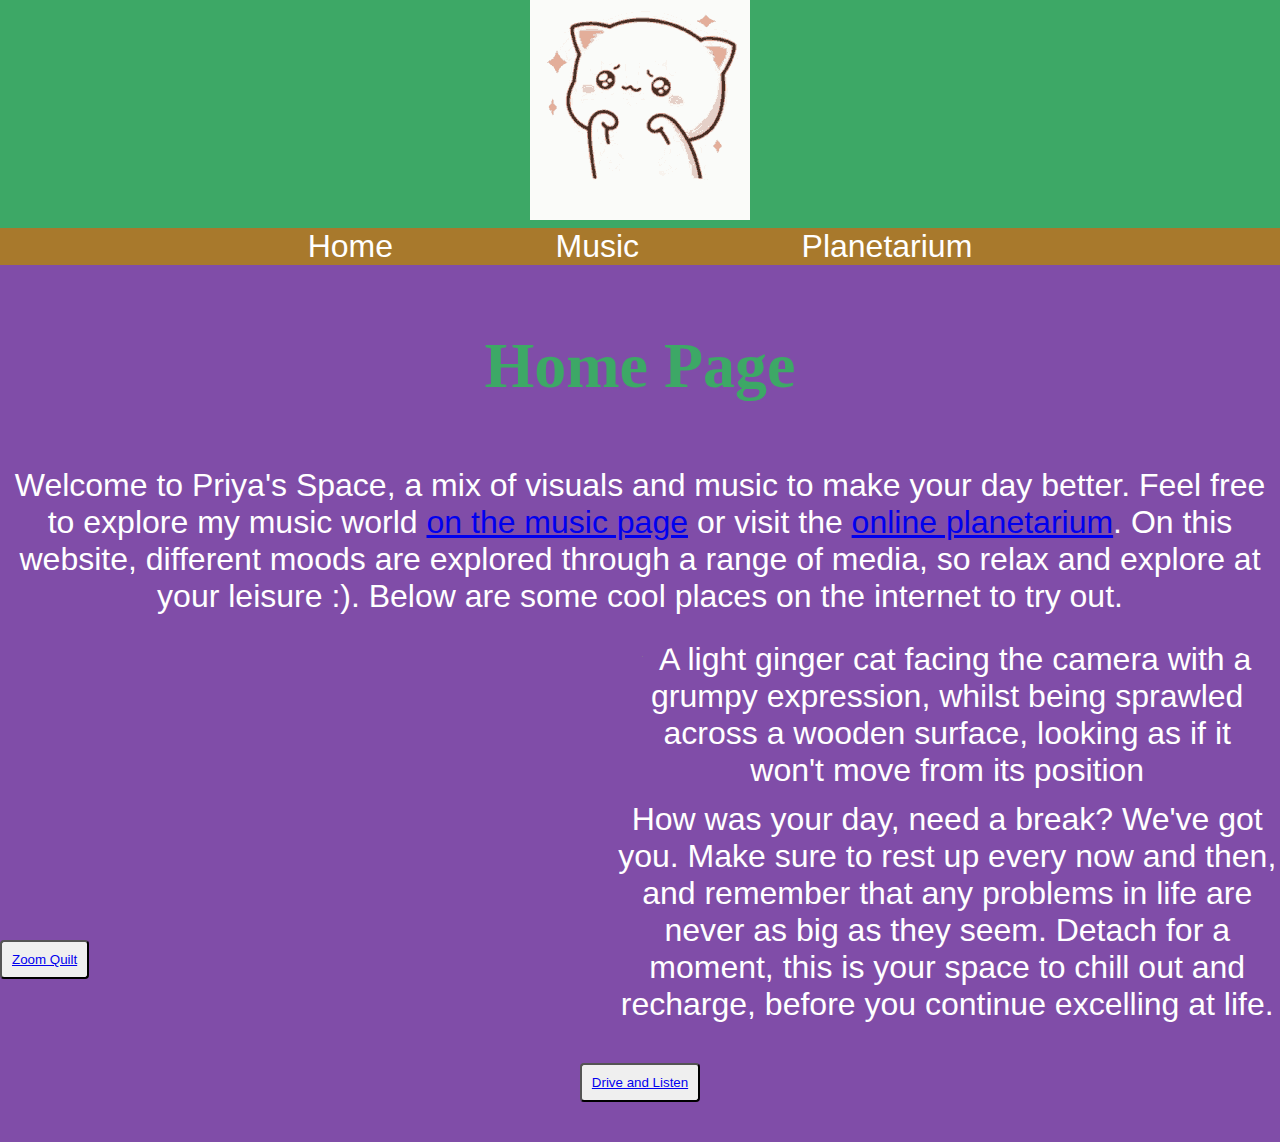
==== index.html @ d6e1a843 "Update index.html" ====
<!DOCTYPE html>
<html>
  <head>
    
    <title> Priya's Space </title>
    <meta charset="utf-8" />
	  <meta http-equiv="X-UA-Compatible" content="IE=edge" />
	  <meta name="viewport" content="width=device-width, initial-scale=1" />

	  <!-- link the webpage's stylesheet -->
	  <link rel="stylesheet" href="style.css" />

	  <!-- link the webpage's JavaScript file -->
	  <script src="/script.js" defer></script>

  </head>


  <body>
  
<!--banner with cat gif-->
  <div>
    <img id="cute cat" src="cute cat.gif" alt="a moving image or GIF of a white cartoon cat, which moves its paws and ears in a cute way.">
  </div>

   <!--navigation bar-->
  <nav>
    <ul>
      <li> 
        <a href="index.html"> Home </a>
      </li>
      <li> 
        <a href="music.html"> Music </a>
      </li>
      <li> 
        <a href="planetarium.html"> Planetarium </a>
      </li>
  </nav>

  <header>
    <h1>Home Page</h1>
  </header>

  <!--main body of page-->
  <main>
    <p> Welcome to Priya's Space, a mix of visuals and music to make your day better. Feel free to explore my music world <a href="music.html"> on the music page</a>  or visit the <a href= "planetarium.html"> online planetarium</a>. On this website, different moods are explored through a range of media, so relax and explore at your leisure :). Below are some cool places on the internet to try out. </p>
    <!-- the image is going to be placed above the 2nd paragraph-->
    <img id="index_img" src="assets/lazy_cat.png" alt="A light ginger cat facing the camera with a grumpy expression, whilst being sprawled across a wooden surface, looking as if it won't move from its position">
   
    <!--second paragraph, on the bottom, right hand side-->
    
    <p id="left_text"> How was your day, need a break? We've got you. Make sure to rest up every now and then, and remember that any problems in life are never as big as they seem. Detach for a moment, this is your space to chill out and recharge, before you continue excelling at life. </p> 
    
    <button id="index_button1"> <a href="https://driveandlisten.herokuapp.com/"> Drive and Listen </button>
    
    <button id="index_button2"> <a href="https://zoomquilt.org/"> Zoom Quilt </button>


   

    </main>



    
  </body>
</html>
---- style.css ----
/* STYLE SECTIONING TAGS */
* {
  padding: 0%;
  margin: 0%;
}

body {
 background-color:#804DA8; 
 color: white;
 text-align: center;
 font-family: -apple-system, BlinkMacSystemFont, 'Segoe UI', Roboto, Oxygen, Ubuntu, Cantarell, 'Open Sans', 'Helvetica Neue', sans-serif;
 font-size: 2em;
}


/* STYLE TEXT */
div {
  background-color:#3DA866;
  
}


h1 {
  color: #3DA866;
  text-align: center;
  font-family: fantasy;
  padding-top: 1em;
  padding-bottom: 1em;
  
}
/*second paragraph*/
#left_text {
  margin-left: 48%;
  margin-right: 0%;
  color: white;
  text-decoration:none;
   
}



/* STYLE IMAGES */
#index_img {
  max-width: 50% ;
  border-radius: 20%;
  margin-left: 48%;
  margin-right: 0%;
  margin-bottom: 1%;
  margin-top: 2%;

}

/* STYLE INDEX PAGE BUTTONS*/
#index_button1 {
  display: block;
  margin: 0 auto; 

  padding: 10px;

  margin-top: 40px;
  margin-bottom: 40px;

  border-radius:4px;

  
} 

#index_button2 {
  display: block;
  margin: 0 auto; 

  padding: 10px;

  margin-top: 40px;
  margin-bottom: 40px;

  border-radius:4px;
  
  
  position: absolute;
  top: 100%;
  

  
} 




/* STYLE NAV BAR */
nav {
  margin-top : 0%;
  margin-bottom : 0%;
}
ul {
  list-style-type: none;
  background-color: #A8792C;
}

li {
  display: inline;

  
}

li a {
  text-decoration: none;
  margin-left: 5%;
  margin-right: 5%;
  padding-left: 1%;
  padding-right: 1%;
  color: white;

}

li a:hover {
  background-color: #5C3E0F;
}
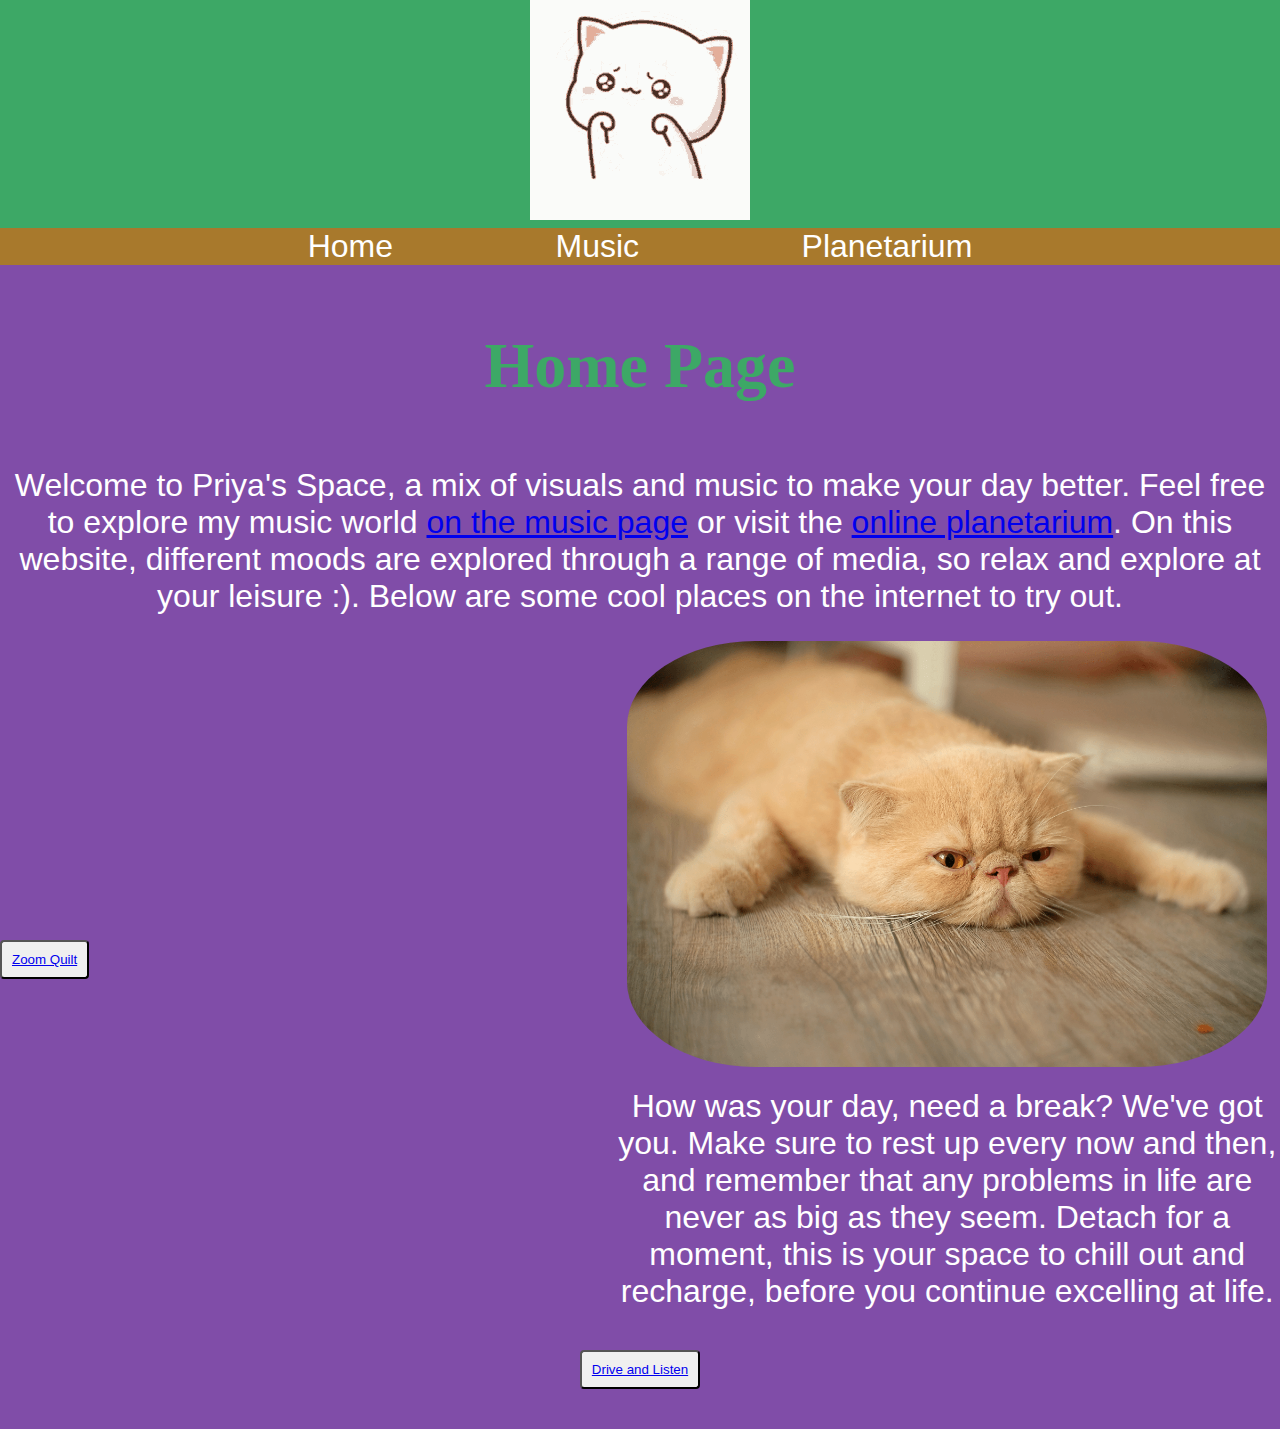
==== commit 18c16fc2: "Update index.html" ====
--- a/index.html
+++ b/index.html
@@ -20,7 +20,7 @@
   
 <!--banner with cat gif-->
   <div>
-    <img id="cute cat" src="cute cat.gif" alt="a moving image or GIF of a white cartoon cat, which moves its paws and ears in a cute way.">
+    <img id="cute cat" src="/cute cat.gif" alt="a moving image or GIF of a white cartoon cat, which moves its paws and ears in a cute way.">
   </div>
 
    <!--navigation bar-->
@@ -45,7 +45,7 @@
   <main>
     <p> Welcome to Priya's Space, a mix of visuals and music to make your day better. Feel free to explore my music world <a href="music.html"> on the music page</a>  or visit the <a href= "planetarium.html"> online planetarium</a>. On this website, different moods are explored through a range of media, so relax and explore at your leisure :). Below are some cool places on the internet to try out. </p>
     <!-- the image is going to be placed above the 2nd paragraph-->
-    <img id="index_img" src="assets/lazy_cat.png" alt="A light ginger cat facing the camera with a grumpy expression, whilst being sprawled across a wooden surface, looking as if it won't move from its position">
+    <img id="index_img" src="/lazy_cat.png" alt="A light ginger cat facing the camera with a grumpy expression, whilst being sprawled across a wooden surface, looking as if it won't move from its position">
    
     <!--second paragraph, on the bottom, right hand side-->
     
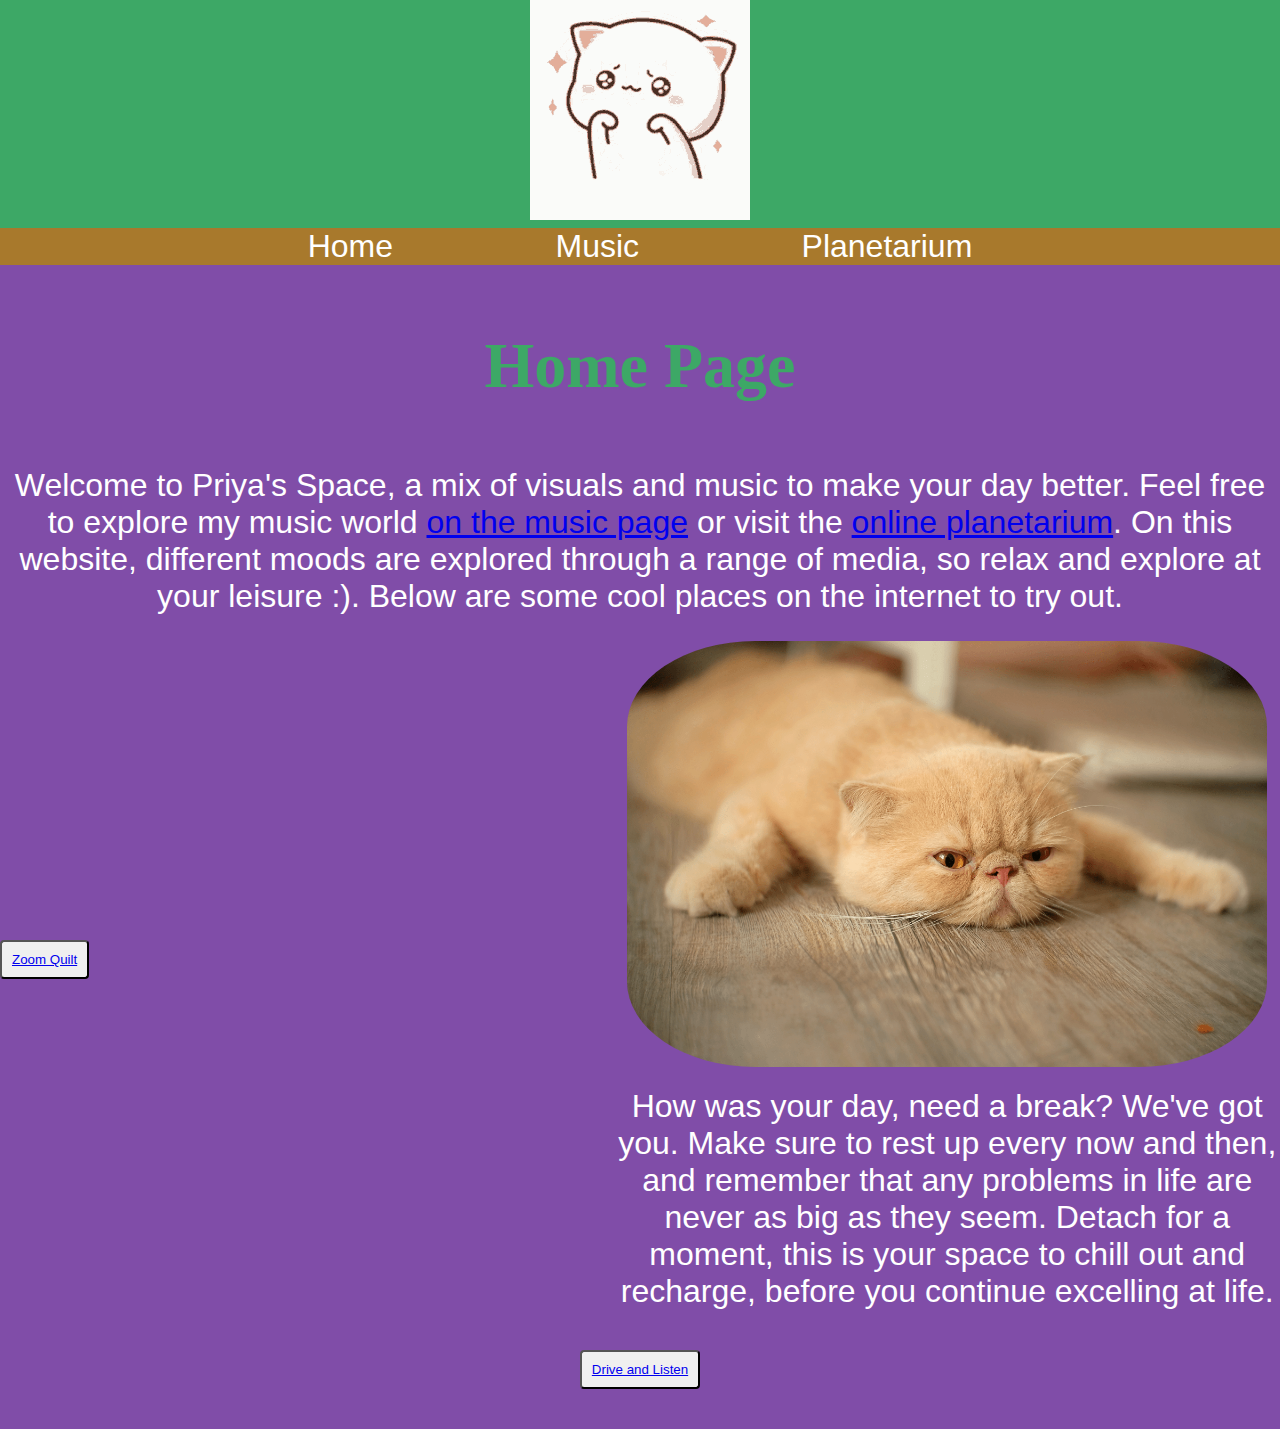
==== commit cdf143c6: "Update index.html" ====
--- a/index.html
+++ b/index.html
@@ -45,7 +45,7 @@
   <main>
     <p> Welcome to Priya's Space, a mix of visuals and music to make your day better. Feel free to explore my music world <a href="music.html"> on the music page</a>  or visit the <a href= "planetarium.html"> online planetarium</a>. On this website, different moods are explored through a range of media, so relax and explore at your leisure :). Below are some cool places on the internet to try out. </p>
     <!-- the image is going to be placed above the 2nd paragraph-->
-    <img id="index_img" src="/lazy_cat.png" alt="A light ginger cat facing the camera with a grumpy expression, whilst being sprawled across a wooden surface, looking as if it won't move from its position">
+    <img id="index_img" src="lazy_cat.png" alt="A light ginger cat facing the camera with a grumpy expression, whilst being sprawled across a wooden surface, looking as if it won't move from its position">
    
     <!--second paragraph, on the bottom, right hand side-->
     
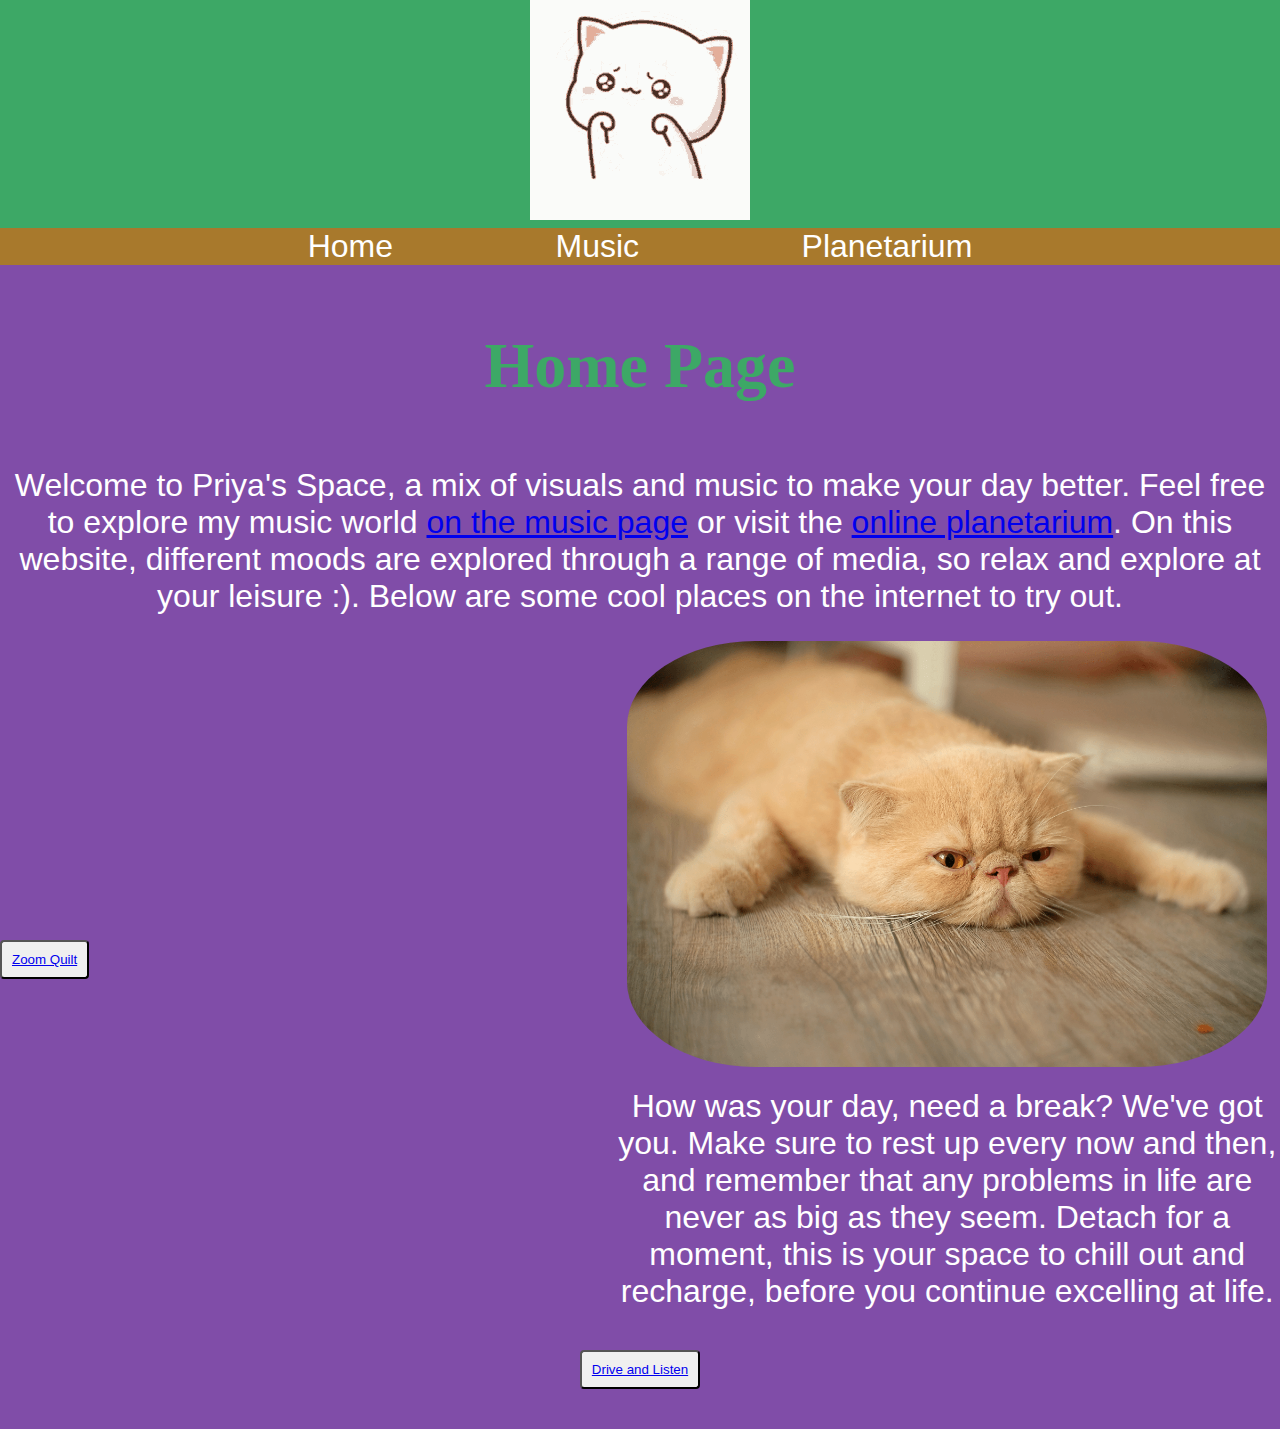
==== commit 4ce00141: "Update index.html" ====
--- a/index.html
+++ b/index.html
@@ -20,7 +20,7 @@
   
 <!--banner with cat gif-->
   <div>
-    <img id="cute cat" src="/cute cat.gif" alt="a moving image or GIF of a white cartoon cat, which moves its paws and ears in a cute way.">
+    <img src="cute cat.gif" alt="a moving image or GIF of a white cartoon cat, which moves its paws and ears in a cute way.">
   </div>
 
    <!--navigation bar-->
